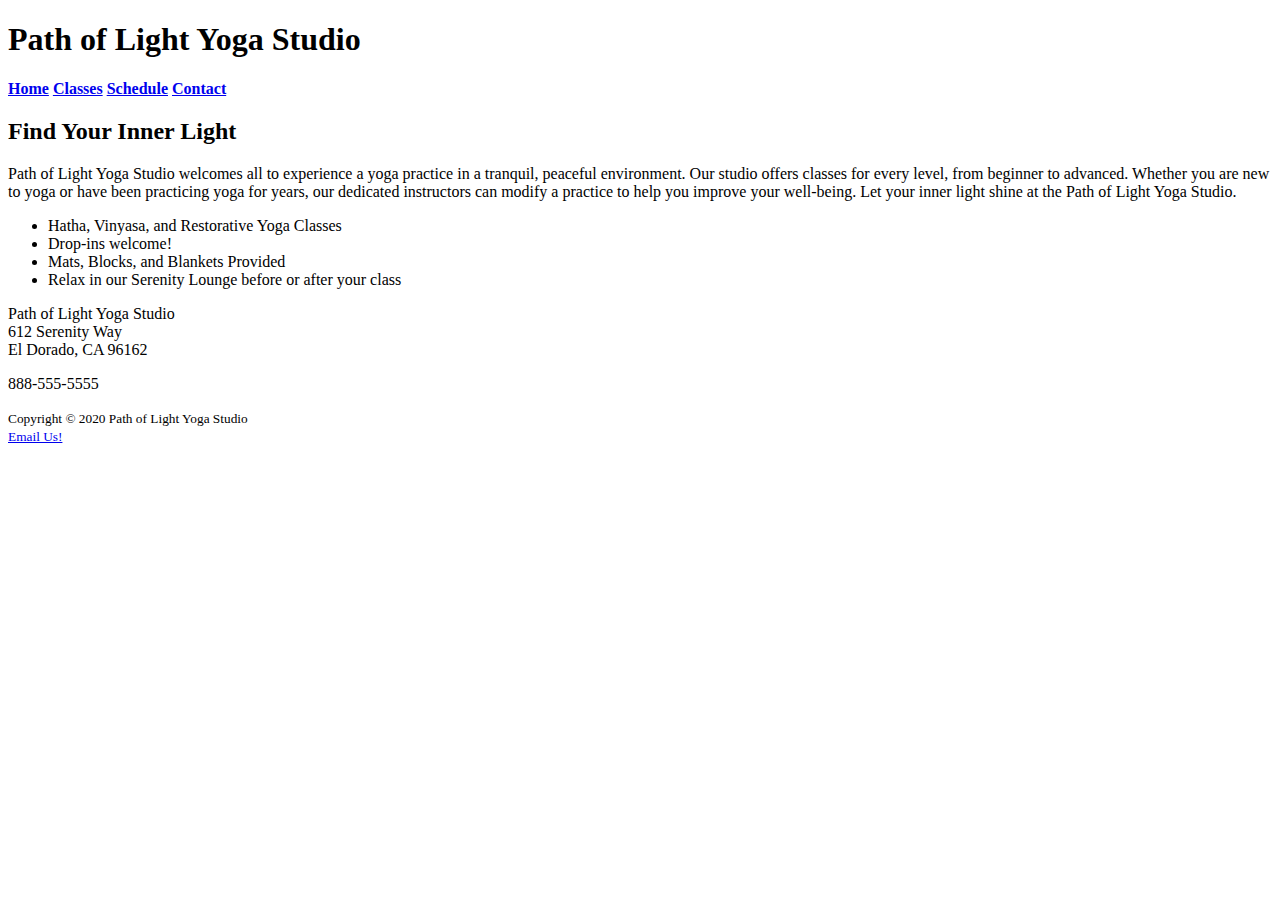
==== index.html @ 35ec2816 "." ====
<!DOCTYPE html>
<html lang="en">
    <head>
        <title>Yoga</title>
        <meta charset="utf-8">
    </head>
    <body>
        <h1>Path of Light Yoga Studio</h1>
        <div>
            <b>
                <a href="index.html">Home</a>
                <a href="classes.html">Classes</a>
                <a href="schedule.html">Schedule</a>
                <a href="contact.html">Contact</a>
            </b>
        </div>
        <h2>Find Your Inner Light</h2>
        <p>Path of Light Yoga Studio welcomes all to experience a yoga practice in a tranquil, peaceful environment. Our studio offers classes for every level, from beginner to advanced. Whether you are new to yoga or have been practicing yoga for years, our dedicated instructors can modify a practice to help you improve your well-being. Let your inner light shine at the Path of Light Yoga Studio.</p>
        <ul>
            <li>Hatha, Vinyasa, and Restorative Yoga Classes</li>
            <li>Drop-ins welcome!</li>
            <li>Mats, Blocks, and Blankets Provided</li>
            <li>Relax in our Serenity Lounge before or after your class </li>
        </ul>
        <p>
            Path of Light Yoga Studio<br>
            612 Serenity Way<br>
            El Dorado, CA 96162
        </p>
        <p>888-555-5555</p>
        <footer>
            <small>
                Copyright &copy; 2020 Path of Light Yoga Studio<br>
                <a href="mailto:pathoflightyogastudio@gmail.com">Email Us!</a>
            </small>
        </footer>
    </body>
</html>
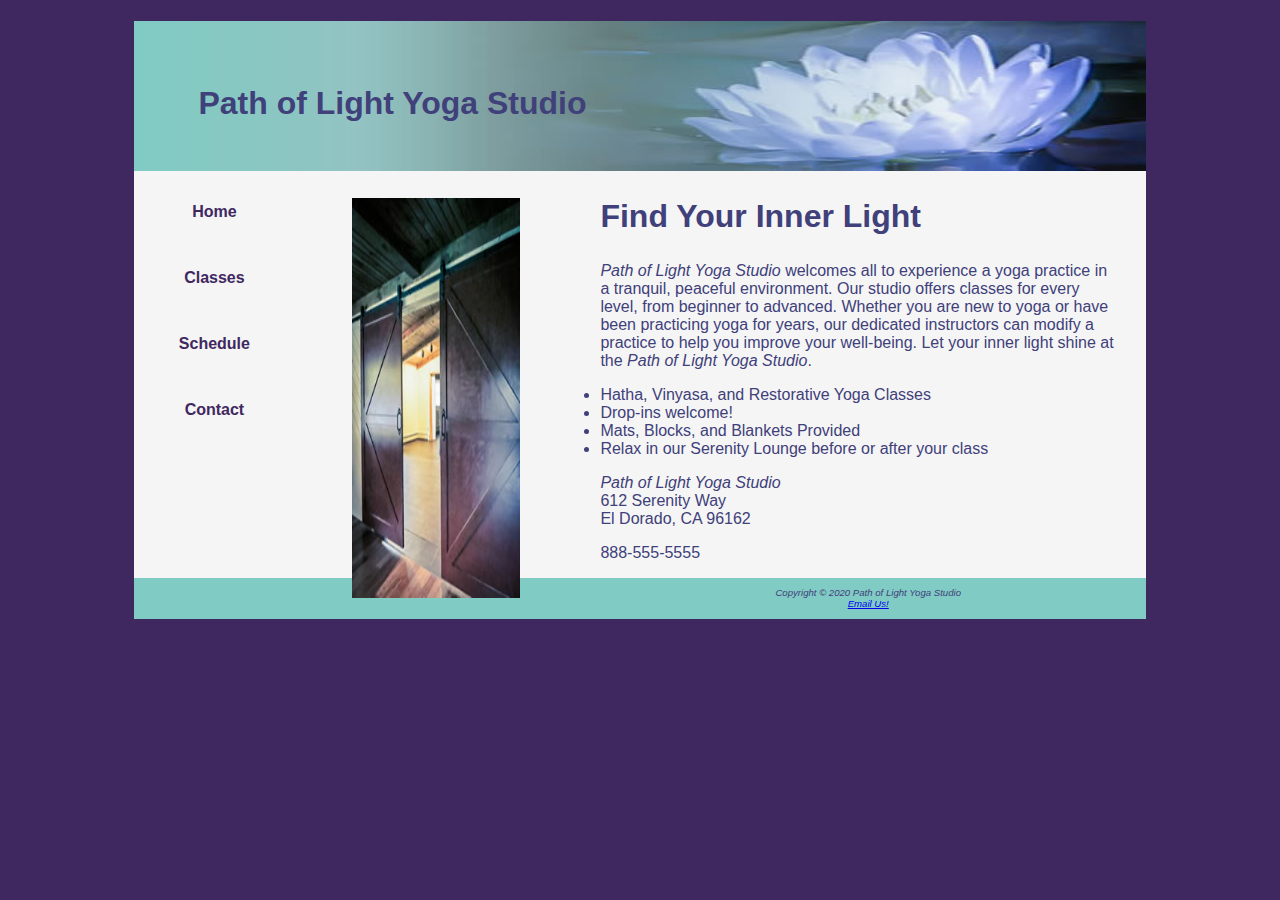
==== commit 0834c3e2: "." ====
--- a/index.html
+++ b/index.html
@@ -3,36 +3,46 @@
     <head>
         <title>Yoga</title>
         <meta charset="utf-8">
+        <link rel="stylesheet" href="style.css">
     </head>
     <body>
-        <h1>Path of Light Yoga Studio</h1>
-        <div>
-            <b>
+        <div id="wrapper">
+            <header>
+                <h1>Path of Light Yoga Studio</h1>
+            </header>
+            <nav>
                 <a href="index.html">Home</a>
                 <a href="classes.html">Classes</a>
                 <a href="schedule.html">Schedule</a>
                 <a href="contact.html">Contact</a>
-            </b>
+            </nav>
+            <main>
+                <img src="images/yogadoor.jpg" height="400" width="200" alt="door" class="floatleft">
+                <h2>Find Your Inner Light</h2>
+                <p>
+                    <!--Any time you use the company name, make it stand out-->
+                    <i class="studio">Path of Light Yoga Studio</i> welcomes all to experience a yoga practice in a tranquil, peaceful
+                    environment. Our studio offers classes for every level, from beginner to advanced. Whether you are new
+                    to yoga or have been practicing yoga for years, our dedicated instructors can modify a practice to help
+                    you improve your well-being. Let your inner light shine at the <i class="studio">Path of Light Yoga Studio</i>.
+            </p>
+            <ul>
+                    <li>Hatha, Vinyasa, and Restorative Yoga Classes</li>
+                    <li>Drop-ins welcome!</li>
+                    <li>Mats, Blocks, and Blankets Provided</li>
+                    <li>Relax in our Serenity Lounge before or after your class </li>
+                </ul>
+                <p>
+                    <i class="studio">Path of Light Yoga Studio</i><br>
+                    612 Serenity Way<br>
+                    El Dorado, CA 96162
+                </p>
+                <p>888-555-5555</p>
+            </main>
+            <footer>
+                    Copyright &copy; 2020 Path of Light Yoga Studio<br>
+                    <a href="mailto:pathoflightyogastudio@gmail.com">Email Us!</a>
+            </footer>
         </div>
-        <h2>Find Your Inner Light</h2>
-        <p>Path of Light Yoga Studio welcomes all to experience a yoga practice in a tranquil, peaceful environment. Our studio offers classes for every level, from beginner to advanced. Whether you are new to yoga or have been practicing yoga for years, our dedicated instructors can modify a practice to help you improve your well-being. Let your inner light shine at the Path of Light Yoga Studio.</p>
-        <ul>
-            <li>Hatha, Vinyasa, and Restorative Yoga Classes</li>
-            <li>Drop-ins welcome!</li>
-            <li>Mats, Blocks, and Blankets Provided</li>
-            <li>Relax in our Serenity Lounge before or after your class </li>
-        </ul>
-        <p>
-            Path of Light Yoga Studio<br>
-            612 Serenity Way<br>
-            El Dorado, CA 96162
-        </p>
-        <p>888-555-5555</p>
-        <footer>
-            <small>
-                Copyright &copy; 2020 Path of Light Yoga Studio<br>
-                <a href="mailto:pathoflightyogastudio@gmail.com">Email Us!</a>
-            </small>
-        </footer>
     </body>
 </html>--- a/style.css
+++ b/style.css
@@ -0,0 +1,140 @@
+/* single line comment */
+/* multi
+    line
+        comment */
+/* selector styling - applying style to a tag */
+body{
+    background-color: #3F2860;
+    color:#40407a;
+    font-family: Verdana, Arial, sans-serif;
+}
+
+header{
+    background-image: url("images/lilyheader.jpg");
+    background-size: 100% 100%;
+    text-align: left;
+    height: 150px;
+}
+
+/* applying style to the nav section */
+header a:link{
+    text-decoration: none;
+    display: block;
+    color:#40407a;
+}
+
+header a:hover{
+    text-decoration: none;
+    display: block;
+    color: #fff;
+}
+
+h1{
+    line-height: 200%;
+    padding-top: 50px;
+    padding-left: 2em;
+}
+
+h2{
+    font-size: 200%;
+}
+
+nav{
+    text-align: center;
+    font-weight: bold;
+    padding: 1em;
+    float: left;    /* dynamically moves to left */
+    width: 160px;
+}
+
+nav a{
+    text-decoration: none;
+    display: block;
+    text-align: center;
+    border: #CCCCCC;
+    border-width: 3px;
+    padding: 1em;
+    margin-bottom: 1em;
+}
+
+nav ul{
+    list-style-type: none;
+    padding: 0em;
+}
+
+nav a:link{color: #3F2860}
+nav a:visited{color: #497777}
+nav a:hover{
+    color: #A26100;
+    border: 3px inset #333333;
+}
+
+footer{
+    background-color: #80CBC4;
+    font-size: .60em;
+    text-align: center;
+    font-family: Verdana, Arial, sans-serif;
+    font-style: italic;
+    padding: 1em;
+}
+
+/* class */
+.studio{
+    color: #40407a;
+    font-style: italic;
+}
+
+img{
+    padding-left: 1em;
+    padding-right: 1em;
+}
+
+main{
+    padding-left: 2em;
+    padding-right: 2em;
+    display: block;
+    margin-left: 170px;
+}
+
+/* id styling where you can apply to tags with this id */
+#wrapper{
+    margin-right: auto;
+    margin-left: auto;
+    width: 80%;
+    background-color: #f5f5f5;
+    min-width: 1000px;
+    max-width: 1280px;
+}
+
+#hero{
+    text-align: center;
+}
+
+.floatleft{
+    float: left;
+    margin-right: 4em;
+    margin-bottom: 1em;
+}
+
+/* takes up half the area */
+.onehalf{
+    float: left;
+    width: 50%;
+    padding-left: 2em;
+    padding-right: 2em;
+}
+
+/* takes up a third of the area */
+.onethird{
+    float: left;
+    width: 33%;
+    padding-left: 2em;
+    padding-right: 2em;
+}
+
+#clear{
+    clear: both;
+}
+
+/* global property or global var */
+* {box-sizing: border-box;}